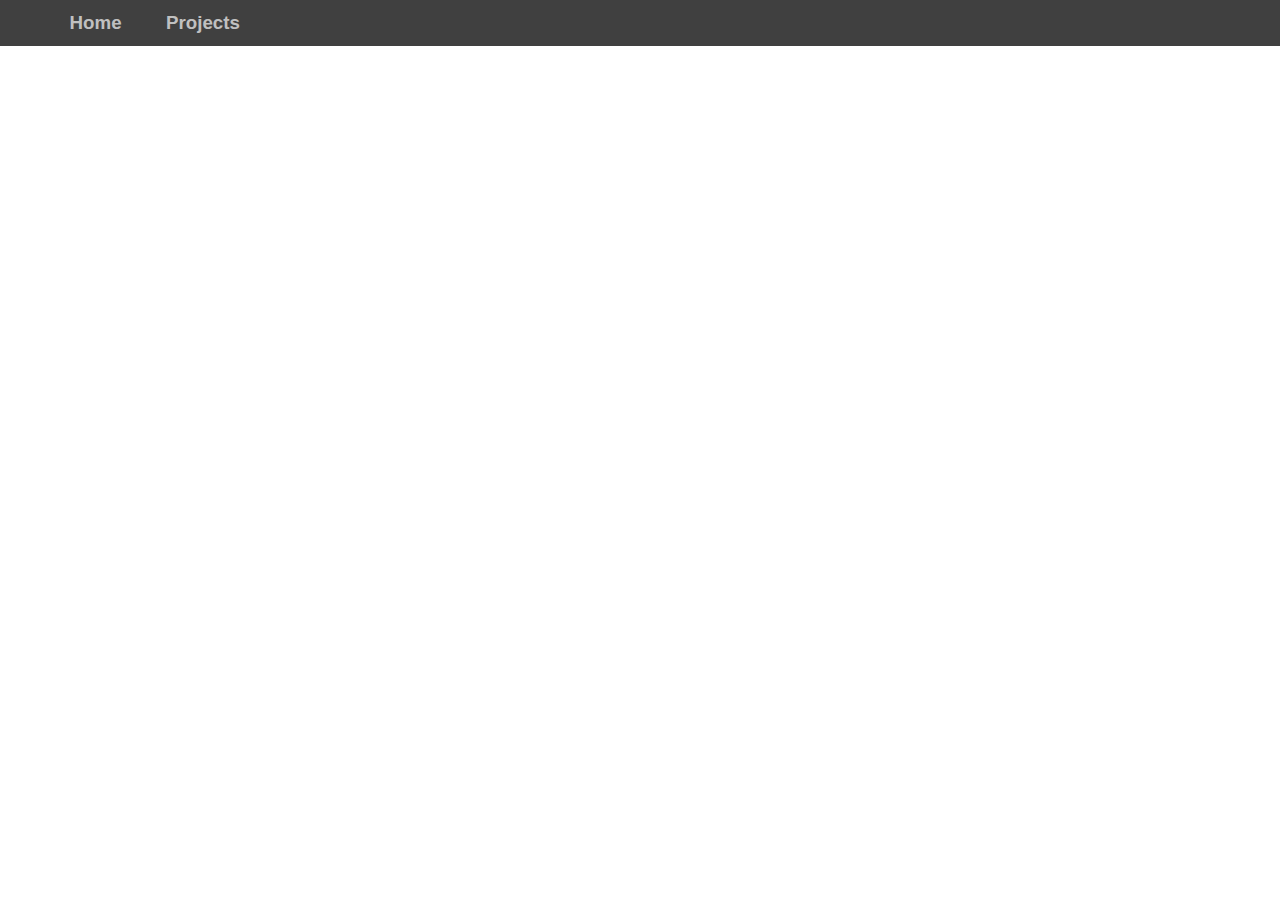
==== projects.html @ 3b4de19b "ich muss das bild doch rein machen das ist sonst komisch" ====
<!DOCTYPE html>
<html lang="en">
  <head>
    <meta charset="utf-8">
	<title>My Website</title>
	
	<link rel="stylesheet", type="text/css", href="CSS/styles.css">
  </head>
  <body>  	
  	<div class="nav_bar">
  		<ul class="nav_bar_list">
  			<li><h3><a href="index.html" class="nav_link"> Home</a></h3></li>
  			<li><h3><a href="projects.html" class="nav_link"> Projects</a></h3></li>
  		</ul>
  	</div>


  </body>
  
</html>
---- CSS/styles.css ----
*{
	margin: 0;
	padding: 0;
	font-family: "Arial";
}

body {
	background-image: url("../Images/background_image5.png");
	background-repeat: repeat;
	background-size: 150px;
}


ul {
  list-style-type: none;
  margin: 0;
  padding: 0;
}

li {
	display: inline-block;
}

.nav_bar_list li{
	padding-right: 40px;
	vertical-align: middle;
}

hr{
	border: 0;
	height: 2px;
	background-image: linear-gradient(to right, rgba(0, 0, 0, 0), rgba(0, 0, 0, 0.75), rgba(0, 0, 0, 0.75), rgba(0, 0, 0, 0.75), rgba(0, 0, 0, 0));
	margin-bottom: 2px;
	margin-top: 2px;
	/*box-shadow: 0px 0px 3px #0F0F0F;*/
}

.nav_bar {
	background-color: #404040;
	padding: 12px;
	padding-left: calc(22vw - 212px);
}

.section_header {
	padding-bottom:10px;
	font-size:150%;
}

.main_section {
	max-width: 900px;
	height: 1000px;
	width: calc(100% - 205px);
	min-width: 600px;
	background-color: white;
	box-shadow: 2px 2px 4px #0F0F0F;
}

.inside_section{
	padding-top: 15px;
	padding-left: 25px;
}

.nav_link{
	color: #C0C0C0;
	text-decoration: none;
}

.my_img{
	float: left;
	margin-right: 5px;
	background-color: white;
	box-shadow: 2px 2px 4px #0F0F0F;
	width: 200px;
	height: 200px;
}
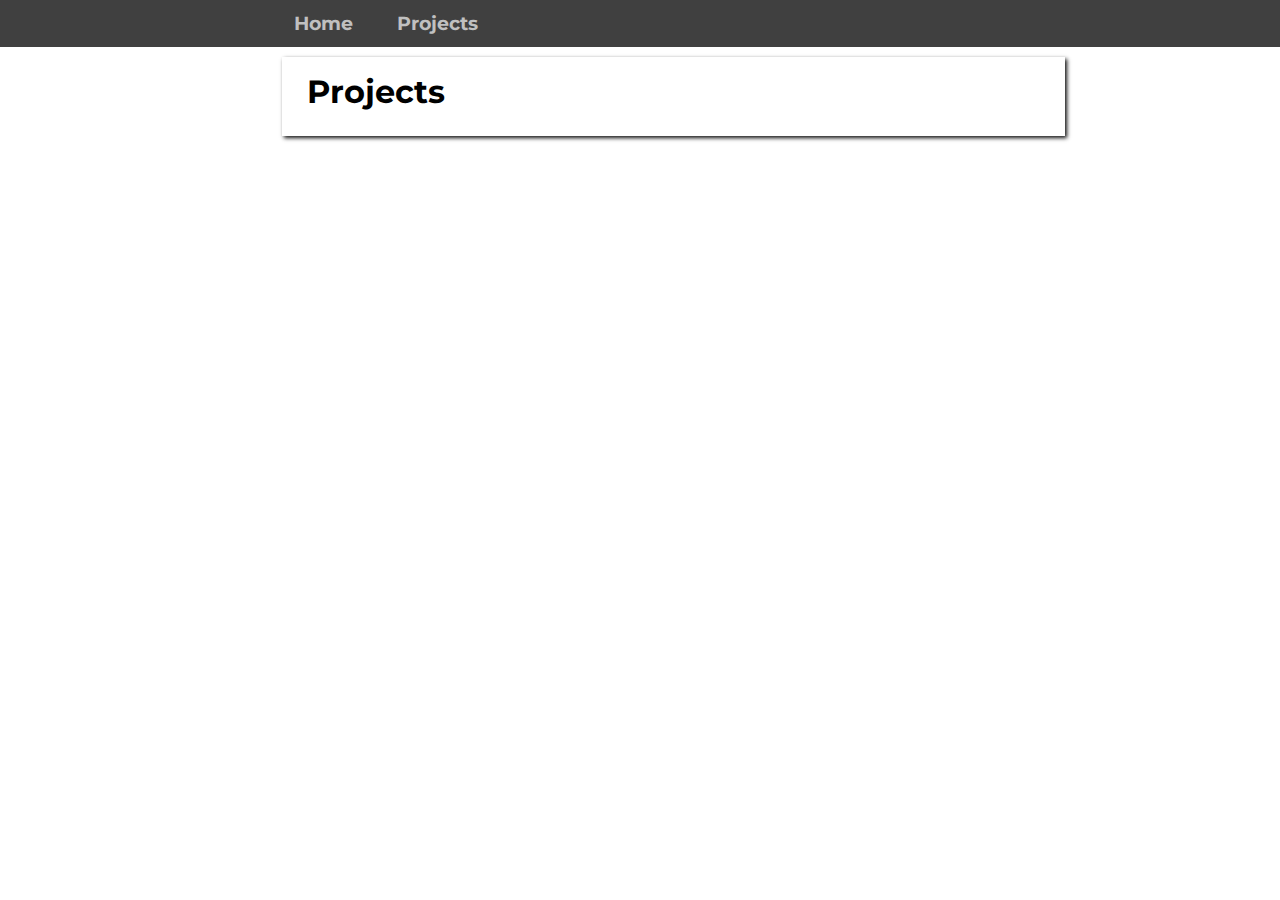
==== commit 78e217c2: "now with new font" ====
--- a/projects.html
+++ b/projects.html
@@ -5,15 +5,22 @@
 	<title>My Website</title>
 	
 	<link rel="stylesheet", type="text/css", href="CSS/styles.css">
+  <link href="https://fonts.googleapis.com/css?family=Montserrat:400,700&display=swap" rel="stylesheet">
   </head>
   <body>  	
   	<div class="nav_bar">
   		<ul class="nav_bar_list">
-  			<li><h3><a href="index.html" class="nav_link"> Home</a></h3></li>
+  			<li style="padding-left:224px"><h3><a href="index.html" class="nav_link"> Home</a></h3></li>
   			<li><h3><a href="projects.html" class="nav_link"> Projects</a></h3></li>
   		</ul>
   	</div>
-
+    <div class="page_container">
+      <div class="main_section">
+        <div class="inside_section">
+          <h1 style="padding-bottom:10px">Projects</h1>
+        </div>
+      </div>
+    </div>
 
   </body>
   
--- a/CSS/styles.css
+++ b/CSS/styles.css
@@ -1,7 +1,7 @@
 *{
 	margin: 0;
 	padding: 0;
-	font-family: "Arial";
+	font-family: "Montserrat", sans-serif;
 }
 
 body {
@@ -48,21 +48,45 @@
 
 .main_section {
 	max-width: 900px;
-	height: 1000px;
 	width: calc(100% - 205px);
 	min-width: 600px;
 	background-color: white;
 	box-shadow: 2px 2px 4px #0F0F0F;
+	margin-bottom: 10px;
 }
 
 .inside_section{
 	padding-top: 15px;
 	padding-left: 25px;
+	padding-right: 25px;
+	padding-bottom:15px;
 }
 
 .nav_link{
 	color: #C0C0C0;
 	text-decoration: none;
+}
+
+.project_list{
+	overflow-x: scroll;
+	white-space: nowrap;
+}
+
+.project_list li{
+	height: 250px;
+	width: 180px;
+	padding-right: 30px;
+	display: inline-block;
+}
+
+.project_thumbnail{
+	width: 100%;
+	height: 100%;
+}
+
+.black_link{
+	text-decoration:none;
+	color:black;
 }
 
 .my_img{
@@ -72,4 +96,13 @@
 	box-shadow: 2px 2px 4px #0F0F0F;
 	width: 200px;
 	height: 200px;
+}
+
+.page_container{
+	max-width:calc(78vw + 200px);
+	min-width:815px;
+	padding-left:calc(22vw - 10px);
+	padding-top:10px;
+	padding-right:10px;
+	margin-left:10px
 }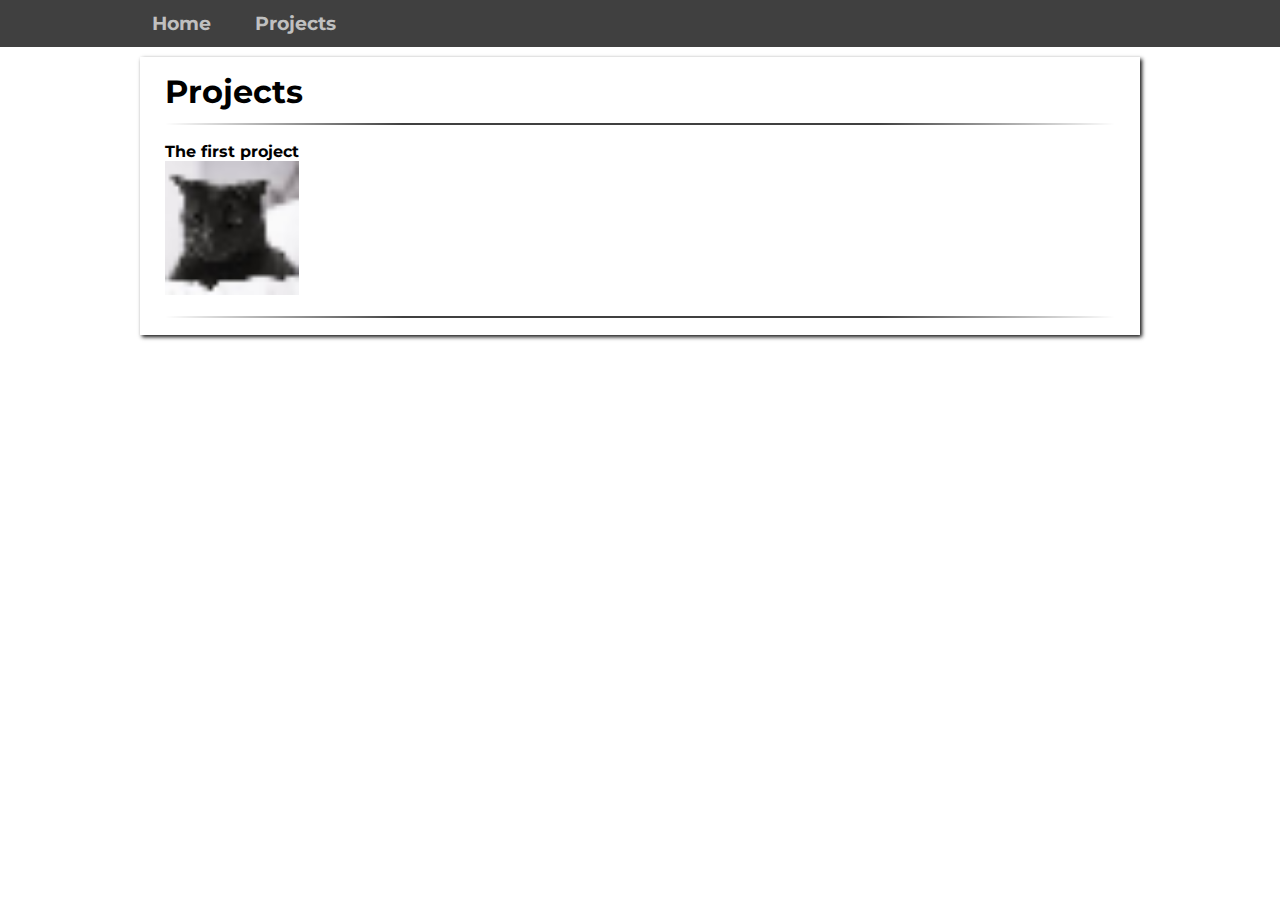
==== commit 4f288563: "endlich richtiges resizing" ====
--- a/projects.html
+++ b/projects.html
@@ -10,7 +10,7 @@
   <body>  	
   	<div class="nav_bar">
   		<ul class="nav_bar_list">
-  			<li style="padding-left:224px"><h3><a href="index.html" class="nav_link"> Home</a></h3></li>
+  			<li ><h3><a href="index.html" class="nav_link"> Home</a></h3></li>
   			<li><h3><a href="projects.html" class="nav_link"> Projects</a></h3></li>
   		</ul>
   	</div>
@@ -18,6 +18,16 @@
       <div class="main_section">
         <div class="inside_section">
           <h1 style="padding-bottom:10px">Projects</h1>
+          <hr />
+          <ul class="large_project_list">
+            <li>
+              <a href="Projects/FirstProject.html" class="black_link">
+                <h4>The first project</h4>
+              </a>
+              <img src="Projects/SampleProjectOne/Images/thumbnail.png" class="project_thumbnail">
+            </li>
+            <hr />
+          </ul>
         </div>
       </div>
     </div>
--- a/CSS/styles.css
+++ b/CSS/styles.css
@@ -22,8 +22,9 @@
 }
 
 .nav_bar_list li{
-	padding-right: 40px;
+	padding-right: 28px;
 	vertical-align: middle;
+	padding-left: 12px;
 }
 
 hr{
@@ -36,9 +37,14 @@
 }
 
 .nav_bar {
+	/*background-color: #404040;
+	padding: 12px;
+	padding-left: calc(22vw - 212px);*/
 	background-color: #404040;
-	padding: 12px;
-	padding-left: calc(22vw - 212px);
+	padding-top: 12px;
+	padding-bottom: 12px;
+	padding-left: calc(50% - 500px);
+	min-width: 1000px;
 }
 
 .section_header {
@@ -47,12 +53,14 @@
 }
 
 .main_section {
-	max-width: 900px;
+	/*max-width: 900px;
 	width: calc(100% - 205px);
 	min-width: 600px;
 	background-color: white;
 	box-shadow: 2px 2px 4px #0F0F0F;
-	margin-bottom: 10px;
+	margin-bottom: 10px;*/
+	background-color: white;
+	box-shadow: 2px 2px 4px #0F0F0F;
 }
 
 .inside_section{
@@ -90,19 +98,52 @@
 }
 
 .my_img{
-	float: left;
-	margin-right: 5px;
-	background-color: white;
 	box-shadow: 2px 2px 4px #0F0F0F;
-	width: 200px;
-	height: 200px;
+	width: 220px;
+	height: 220px;
+}
+
+.my_img_container{
+	float:left;
+	padding-left: calc(50% - 720px - 10px);
+	padding-right: 10px;
+	padding-top: 10px;
+	padding-bottom: 15px;
+	display: none;
+}
+
+.my_img_container_mobile{
+	float:left;
+	margin-right:25px;
+	display: block;
+}
+
+@media screen and (min-width:1475px){
+	.my_img_container{
+		display: block;
+	}
+	.my_img_container_mobile{
+		display: none;
+	}
 }
 
 .page_container{
-	max-width:calc(78vw + 200px);
+	/*max-width:calc(78vw + 200px);
 	min-width:815px;
 	padding-left:calc(22vw - 10px);
 	padding-top:10px;
 	padding-right:10px;
-	margin-left:10px
+	margin-left:10px;*/
+	margin: 10px;
+	margin-left: auto;
+	margin-right: auto;
+	width: 1000px;
+}
+
+.large_project_list{
+	padding-top: 15px;
+}
+
+.large_project_list li{
+	padding-bottom: 15px;
 }